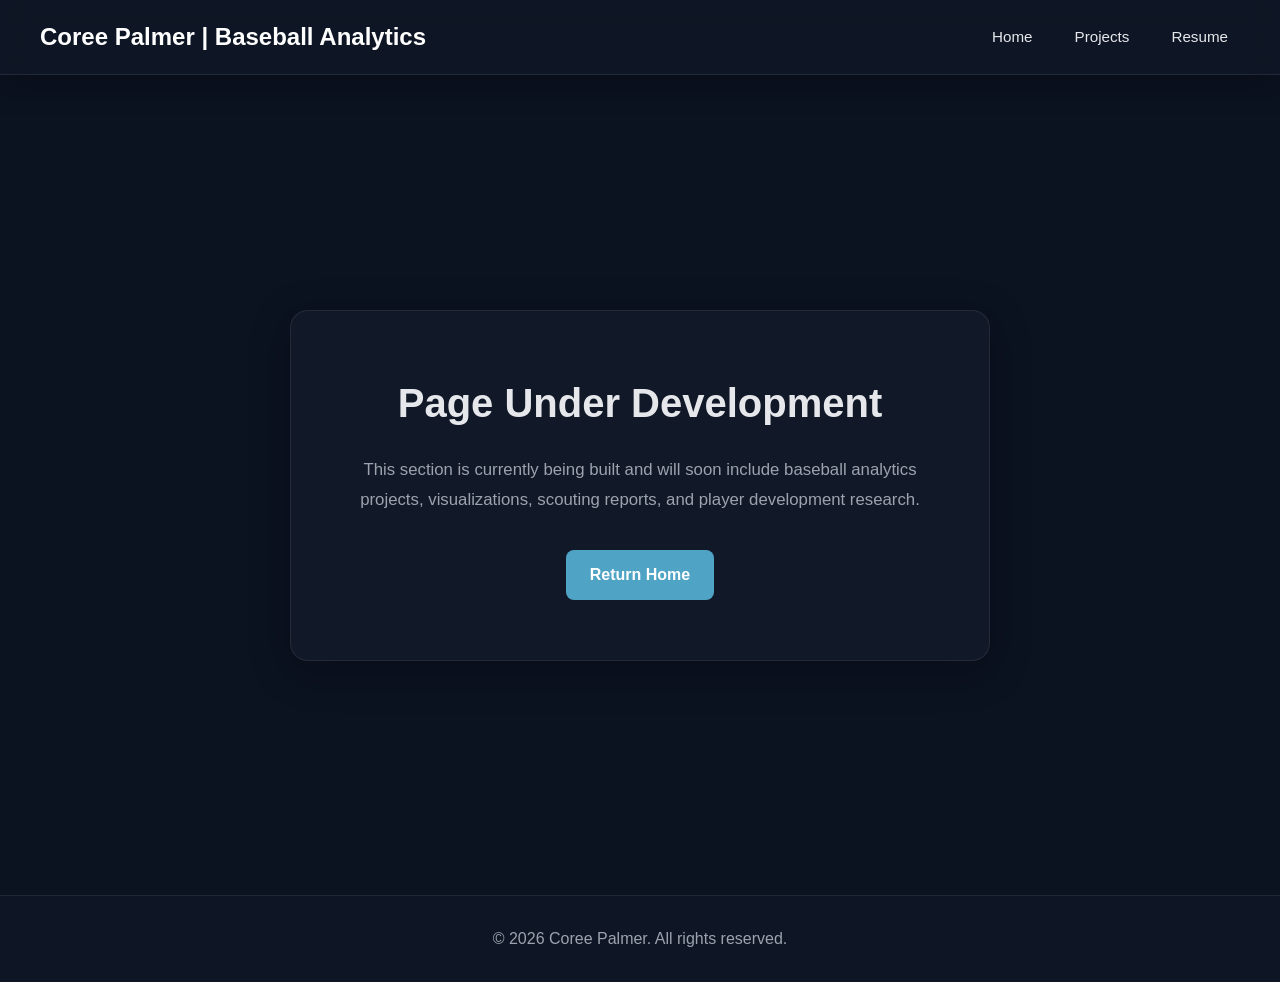
==== construction.html @ b7e3f0e2 "Redesign hoomepage and update portfolio layout" ====
<!DOCTYPE html>
<html lang="en">
    <head>
        <meta charset="UTF-8">
        <meta name="viewport" content="width=device-width, initial-scale=1.0">
        <meta name="description" content="This website it to act as a living resume to showcase Coree Palmer's past and current analytics projects.">

        <title>Coree Palmer | Baseball Analytics</title>

        <link rel="stylesheet" href="styles.css">
    </head>

    <body>
        <header>
            <h1><a href="index.html">Coree Palmer | Baseball Analytics</a></h1>

            <nav>
                <ul>
                    <li><a href="index.html">Home</a></li>
                    <li><a href="projects.html">Projects</a></li>
                    <li><a href="resume.html">Resume</a></li>
                </ul>
            </nav>
        </header>

        <main class="construction">
            <div class="construction-card">
                <h2>Page Under Development</h2>

                <p>
                    This section is currently being built and will soon include
                    baseball analytics projects, visualizations, scouting reports,
                    and player development research.
                </p>

                <a href="index.html" class="button">
                    Return Home
                </a>
            </div>
        </main>

        <footer>
            <p>&copy; 2026 Coree Palmer. All rights reserved.</p>
        </footer>
    </body>
</html>
---- styles.css ----
:root {
    --bg: #0b1220;
    --card: #111827;
    --text: #e5e7eb;
    --muted: #9ca3af;

    --primary: #4fa3c4;
    --accent: #38bdf8;

    --border: rgba(255, 255, 255, 0.08);
}

/* RESET */
* {
    margin: 0;
    padding: 0;
    box-sizing: border-box;
}

body {
    background-color: var(--bg);
    color: var(--text);

    font-family: Arial, sans-serif;
    line-height: 1.6;
}

/* LINKS */
a {
    color: inherit;
}

/* HEADER */
header {
    position: sticky;
    top: 0;
    z-index: 1000;

    background: rgba(17, 24, 39, 0.75);
    backdrop-filter: blur(12px);
    -webkit-backdrop-filter: blur(12px);

    border-bottom: 1px solid rgba(255, 255, 255, 0.08);

    box-shadow: 0 10px 30px rgba(0, 0, 0, 0.25);
}

/* HEADER LAYOUT */
header {
    display: flex;
    justify-content: space-between;
    align-items: center;

    padding: 18px 40px;
}

/* BRAND (H1 LINK) */
header h1 {
    font-size: 1.5rem;
    font-weight: 800;
    margin: 0;
}

header h1 a {
    text-decoration: none;   /* <-- THIS removes underline */
    color: white;
    transition: color 0.2s ease;
}

header h1 a:hover {
    color: var(--accent);
}

/* NAV */
nav ul {
    display: flex;
    gap: 18px;
    list-style: none;
}

nav ul li a {
    text-decoration: none;
    color: var(--text);

    font-size: 0.95rem;
    font-weight: 500;

    padding: 8px 12px;
    border-radius: 6px;

    transition: all 0.2s ease;
}

nav ul li a:hover {
    background: rgba(56, 189, 248, 0.12);
    color: var(--accent);
}

/* HERO SECTION */
.hero {
    text-align: center;
    padding: 100px 20px 60px;
}

.hero-content {
    max-width: 900px;
    margin: 0 auto;
}

.hero h2 {
    font-size: 4rem;
    margin-bottom: 25px;
    line-height: 1.1;
    font-weight: 800;
}

.hero h2 span {
    display: block;
    background: linear-gradient(
        90deg,
        #ffffff,
        var(--accent)
    );

    -webkit-background-clip: text;
    -webkit-text-fill-color: transparent;
}

.hero p {
    max-width: 700px;
    margin: 0 auto 35px;
    color: var(--muted);
    font-size: 1.2rem;
}

.hero-buttons {
    display: flex;
    justify-content: center;
    gap: 16px;
}

/* BUTTON */
.button {
    display: inline-block;

    background: var(--primary);
    color: white;

    padding: 12px 24px;
    border-radius: 8px;

    font-weight: bold;
    text-decoration: none;

    transition: all 0.2s ease;
}

.button:hover {
    background: var(--accent);
    transform: translateY(-2px);
}

.project-button {
    background: linear-gradient(
        135deg,
        var(--primary),
        var(--accent)
    );
    color: white;
    text-decoration: none;
    font-weight: 700;
    padding: 18px 36px;
    border-radius: 14px;
    transition: 0.25s ease;
}

.project-button:hover {
    transform: translateY(-2px);
}

.button-secondary {
    display: inline-block;
    border: 1px solid var(--border);
    padding: 12px 24px;
    border-radius: 8px;
    text-decoration: none;
    color: var(--text);
    font-weight: 700;
    transition: .25s ease;
}

.button-secondary:hover {
    border-color: var(--accent);
    color: var(--accent);
}

/* STATS */
.stats {
    max-width: 1000px;
    margin: 0 auto 80px;
    display: grid;
    grid-template-columns: repeat(3, 1fr);
    gap: 20px;
    padding: 0 20px;
}

.stat-card {
    background: var(--card);
    border: 1px solid var(--border);
    border-radius: 16px;
    text-align: center;
    padding: 30px;
}

.stat-card h3 {
    color: var(--accent);
    font-size: 2.5rem;
}

.stat-card p {
    color: var(--muted);
}

/* SECTIONS */
.about {
    max-width: 1100px;
    margin: 0 auto 80px;
    padding: 50px;
    background: linear-gradient(
        145deg,
        #111827,
        #0f172a
    );
    border-radius: 20px;
    border: 1px solid var(--border);
}

.about h3 {
    font-size: 2rem;
    margin-bottom: 20px;
}

.about p {
    max-width: 850px;
    color: var(--muted);
    font-size: 1.05rem;
    line-height: 1.8;
}

.about-buttons {
    display: flex;
    gap: 15px;
}

/* SKILLS */
.skills {
    display: flex;
    flex-wrap: wrap;
    gap: 12px;
    margin: 30px 0;
}

.skills span {
    background: rgba(56, 189, 248, .12);
    color: var(--accent);
    padding: 10px 18px;
    border-radius: 999px;
    font-size: .9rem;
    font-weight: 600;
}

/* INDEX FEATURED PROJECTS */
.featured-projects {
    max-width: 1200px;
    margin: 0 auto 100px;
    padding: 0 20px;
}

.featured-projects h3 {
    text-align: center;
    font-size: 2.5rem;
    margin-bottom: 40px;
}

.featured-grid {
    display: grid;
    grid-template-columns: repeat(3, 1fr);
    gap: 25px;
}

.feature-card {
    background: var(--card);
    border: 1px solid var(--border);
    border-radius: 18px;
    padding: 30px;
    transition: .25s ease;
}

.feature-card:hover {
    transform: translateY(-4px);
    border-color: var(--accent);
}

.feature-card h4 {
    margin-bottom: 15px;
    font-size: 1.3rem;
}

.feature-card p {
    color: var(--muted);
}

.featured-footer {
    text-align: center;
    margin-top: 40px;
}

/* FOOTER */
footer {
    text-align: center;

    padding: 30px;

    color: var(--muted);

    border-top: 1px solid var(--border);
    background: rgba(17, 24, 39, 0.6);
}

/* RESUME PAGE */
.resume-page {
    max-width: 1100px;
    margin: 0 auto;
    padding: 120px 40px 80px;
}

.resume-page h2 {
    font-size: 3rem;
    margin-bottom: 50px;
}

.resume-row {
    display: grid;
    grid-template-columns: 220px 1fr;
    gap: 40px;
    padding: 40px 0;
    border-bottom: 1px solid var(--border);
}

.resume-label {
    font-size: 1rem;
    font-weight: 700;
    color: var(--accent);

    text-transform: uppercase;
    letter-spacing: 1px;
}

.resume-content h3 {
    margin-bottom: 8px;
}

.resume-content p {
    color: var(--muted);
    margin-bottom: 12px;
}

.resume-content ul {
    padding-left: 20px;
}

.resume-content li {
    margin-bottom: 8px;
    color: var(--muted);
}

/* ========================================
   PROJECTS PAGE
======================================== */

.projects-page {
    max-width: 1200px;
    margin: 0 auto;
    padding: 120px 40px 80px;
}

/* HERO */

.projects-hero {
    text-align: center;
    margin-bottom: 80px;
}

.projects-hero h2 {
    font-size: 3rem;
    margin-bottom: 15px;
}

.projects-hero p {
    max-width: 700px;
    margin: 0 auto;

    color: var(--muted);
    font-size: 1.1rem;
}

/* SECTION TITLES */

.projects-section-title {
    font-size: 2rem;
    margin-bottom: 30px;
}

/* ========================================
   FEATURED PROJECTS
======================================== */

.project-layout {
    display: grid;
    grid-template-columns: 420px 1fr;
    gap: 40px;
    align-items: center;
    margin-bottom: 40px;
}

.project-card {
    background: var(--card);
    border: 1px solid var(--border);
    border-radius: 24px;
    padding: 40px;
}

.project-card:hover {
    transform: translateY(-4px);

    border-color: var(--accent);

    box-shadow:
        0 15px 35px rgba(0, 0, 0, 0.25);
}

.project-card h3 {
    font-size: 1.8rem;
    margin-bottom: 15px;
}

.project-description {
    color: var(--muted);
    margin: 0;
    font-size: 1.1rem
}

.project-info {
    display: flex;
    flex-direction: column;
    gap: 25px;
}

.project-info h3 {
    font-size: 2rem;
    line-height: 1.1;
}

.project-results {
    border-top: 1px solid var(--border);
    padding-top: 30px;
}

.project-results h4 {
    font-size: 1.5rem;
    margin-bottom: 20px;
}

.project-results ul {
    padding-left: 25px;
}

.project-results li {
    margin-bottom: 15px;
    font-size: 1rem;
}

/* ========================================
   SCREENSHOT + CODE AREA
======================================== */

.project-showcase {
    display: grid;

    grid-template-columns: 2fr 1fr;

    gap: 25px;

    margin-bottom: 25px;

    align-items: stretch;
}

/* IMAGE */

.project-image {
    height: 450px;
    border-radius: 18px;
    overflow: hidden;
    border: 1px solid var(--border);
    background: #050b15;
    cursor: pointer; 
}

.project-image img {
    width: 100%;
    height: 100%;
    object-fit: contain;
}

.image-overlay {
    position: absolute;
    bottom: 0;
    left: 0;
    right: 0;
    padding: 10px;
    text-align: center;
    background: rgba(0, 0, 0, 0.7);
    color: white;
    font-size: 0.85rem;
    font-weight: 500;
    opacity: 0;
    transition: opacity 0.25s ease;
}

.project-image:hover img {
    transform: scale(1.03);
}

.project-image:hover .image-overlay {
    opacity: 1;
}

.project-footer {
    display: flex;
    justify-content: space-between;
    align-items: center;
    margin-top: 30px;
    padding-top: 30px;
    border-top: 1px solid var(--border);
}

/* CODE */

.project-code {
    background: #0a0f18;

    border: 1px solid var(--border);

    border-radius: 14px;

    overflow: hidden;

    display: flex;
}

.project-code pre {
    margin: 0;

    padding: 20px;

    overflow-x: auto;

    width: 100%;

    font-size: 0.85rem;
    line-height: 1.6;

    color: #d1d5db;
}

/* IMAGE MODAL */

.modal {
    display: none;

    position: fixed;

    z-index: 9999;

    left: 0;
    top: 0;

    width: 100%;
    height: 100%;

    background: rgba(0,0,0,0.9);

    backdrop-filter: blur(6px);
}

.modal-content {
    display: block;

    max-width: 90%;
    max-height: 90%;

    margin: auto;

    position: absolute;

    top: 50%;
    left: 50%;

    transform: translate(-50%, -50%);

    border-radius: 12px;
}

.close {
    position: absolute;

    top: 20px;
    right: 35px;

    color: white;

    font-size: 40px;

    cursor: pointer;
}

/* ========================================
   PROJECT TAGS
======================================== */

.project-tags {
    display: flex;
    gap: 15px;
}

.project-tags span {
    background:rgba(56,189,248,.12);
    color: var(--accent);

    padding: 12px 22px;

    border-radius: 999px;

    font-size: 1rem;
}

/* ========================================
   CATEGORY SECTION
======================================== */

.categories-section {
    margin-top: 80px;
}

.categories-grid {
    display: grid;

    grid-template-columns:
        repeat(auto-fit, minmax(250px, 1fr));

    gap: 20px;
}

.category-card {
    display: block;

    background: var(--card);

    border: 1px solid var(--border);
    border-radius: 16px;

    padding: 25px;

    text-decoration: none;

    transition: all 0.25s ease;
}

.category-card:hover {
    transform: translateY(-4px);

    border-color: var(--accent);

    box-shadow:
        0 12px 30px rgba(0,0,0,.25);
}

.category-card h3 {
    color: var(--text);

    margin-bottom: 10px;
}

.category-card p {
    color: var(--muted);

    margin: 0;
}

/* ========================================
   RESPONSIVE
======================================== */

@media (max-width: 900px) {

    .project-showcase {
        grid-template-columns: 1fr;
    }

    .projects-page {
        padding: 100px 20px 60px;
    }

    .projects-hero h2 {
        font-size: 2.5rem;
    }

    .project-card {
        padding: 25px;
    }
}

/* UNDER CONSTRUCTION PAGE */
.construction {
    display: flex;
    justify-content: center;
    align-items: center;

    min-height: calc(100vh - 80px);

    padding: 40px 20px;
}

.construction-card {
    max-width: 700px;

    background: var(--card);

    border: 1px solid var(--border);
    border-radius: 18px;

    padding: 60px 40px;

    text-align: center;

    box-shadow: 0 10px 40px rgba(0, 0, 0, 0.25);
}

.construction-card h2 {
    font-size: 2.5rem;
    margin-bottom: 20px;
}

.construction-card p {
    color: var(--muted);

    font-size: 1.05rem;
    line-height: 1.8;

    margin-bottom: 35px;
}

@media (max-width: 900px) {
    .hero h2 {
        font-size: 2.7rem;
    }
    .stats {
        grid-template-columns: 1fr;
    }
    .featured-grid {
        grid-template-columns: 1fr;
    }
    .hero-buttons {
        flex-direction: column;
    }
    .about-buttons {
        flex-direction: column;
    }
}
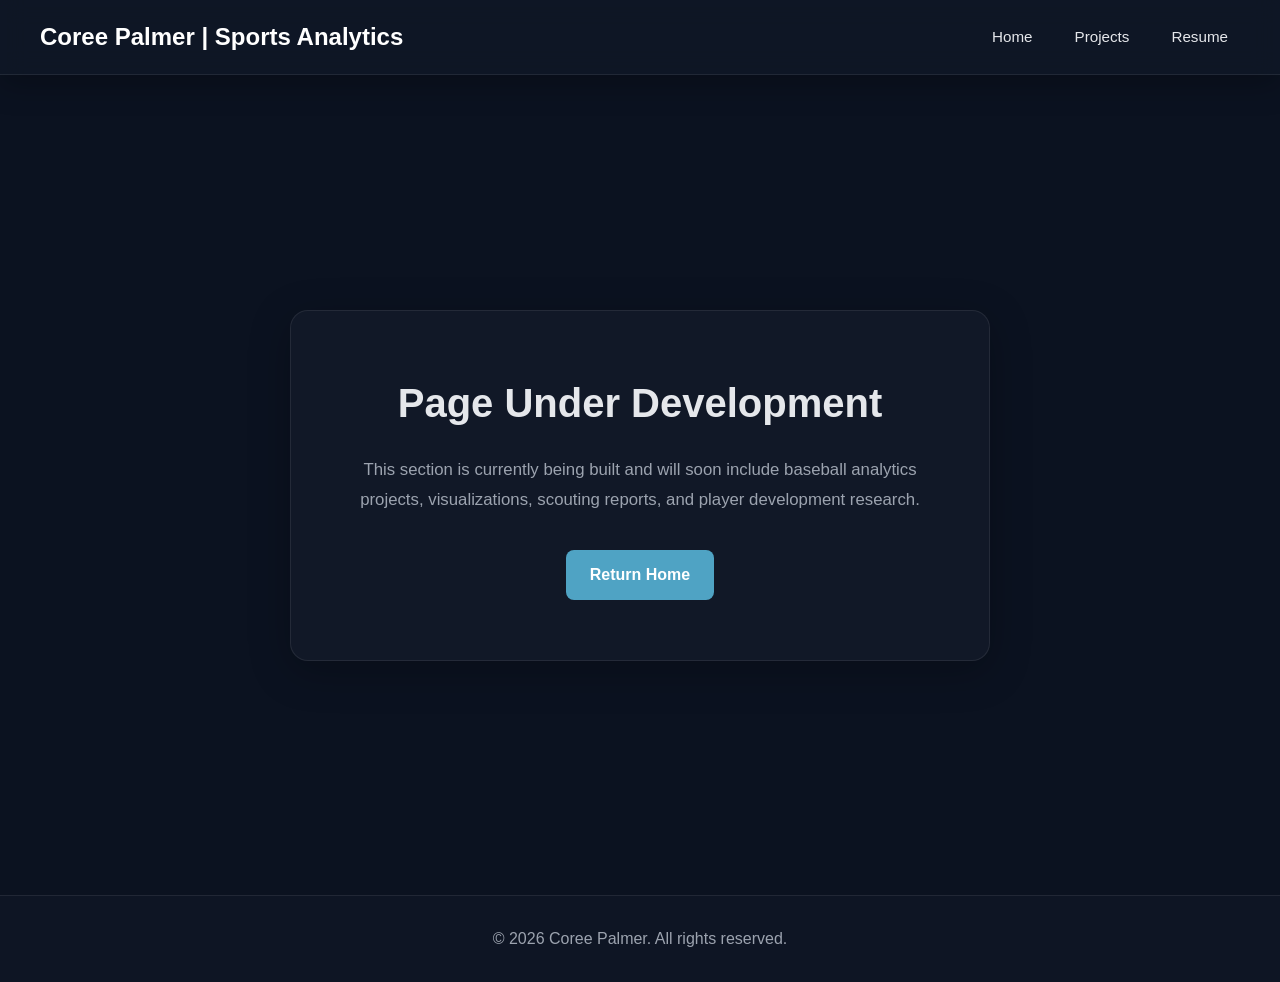
==== commit 03d5fa7b: "update title bar" ====
--- a/construction.html
+++ b/construction.html
@@ -5,14 +5,14 @@
         <meta name="viewport" content="width=device-width, initial-scale=1.0">
         <meta name="description" content="This website it to act as a living resume to showcase Coree Palmer's past and current analytics projects.">
 
-        <title>Coree Palmer | Baseball Analytics</title>
+        <title>Coree Palmer | Sports Analytics</title>
 
         <link rel="stylesheet" href="styles.css">
     </head>
 
     <body>
         <header>
-            <h1><a href="index.html">Coree Palmer | Baseball Analytics</a></h1>
+            <h1><a href="index.html">Coree Palmer | Sports Analytics</a></h1>
 
             <nav>
                 <ul>
